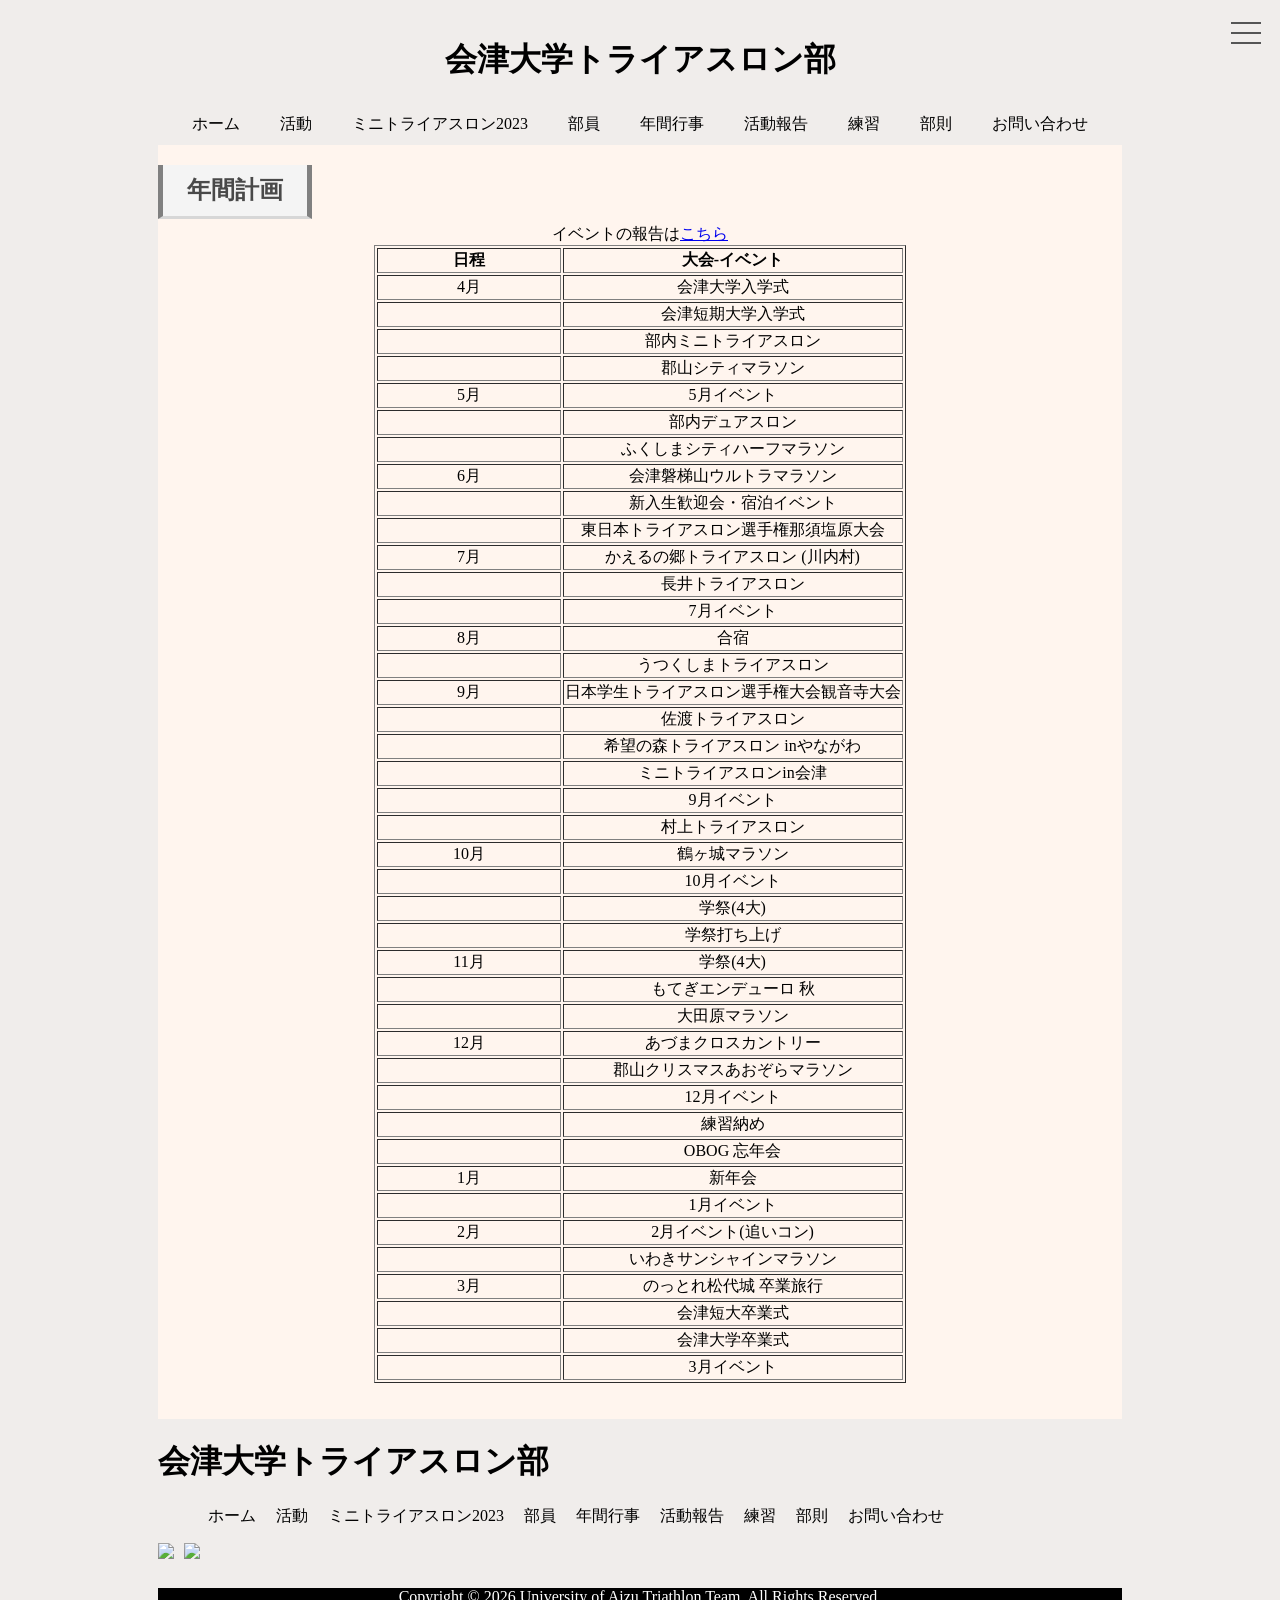
==== event.html @ 07731798 "Add files via upload" ====
<!DOCTYPE html>
<html lang="ja">

<head>
    <meta charset="UTF-8">
    <meta name="viewport" content="width=device-width, initial-scale=1.0">
    <meta name="google-site-verification" content="tbJDLE558ZKldrNDYl0OPTidWHDJoyXMbn0S4ZLPQKQ" />
    <link rel="icon" href="image/image.png">
    <title>年間計画</title>
    <link href="css/common.css" rel="stylesheet">
    <link href="css/style-about.css" rel="stylesheet">
</head>

<body>

    <header>
        <div id="head">
            <script src="js/header.js"></script>
        </div>
        <script src="https://code.jquery.com/jquery-3.6.0.min.js"></script>
        <script src="js/hamburger.js"></script>

        <main>
            <h2>年間計画</h2>

            <div style="text-align: center;">
                イベントの報告は<a href="blog.html">こちら</a>
                <div id="plan"></div>

            </div>
            <script>
                const table = document.createElement('table');
                table.setAttribute('border', '1');
                // table.style.textAlign = 'center';
                table.style.margin = "auto"

                const headerRow = document.createElement('tr');
                const headers = ['日程', '大会-イベント'];
                const widths = ['35%', '80%'];

                for (let i = 0; i < headers.length; i++) {
                    const th = document.createElement('th');
                    th.textContent = headers[i];
                    th.setAttribute('width', widths[i]);
                    headerRow.appendChild(th);
                }

                table.appendChild(headerRow);

                const dataRows = [
                    ['4月', '会津大学入学式'],
                    ['', '会津短期大学入学式'],
                    ['', '部内ミニトライアスロン',],
                    ['', '郡山シティマラソン'],
                    ['5月', '5月イベント'],
                    ['', '部内デュアスロン'],
                    ['', 'ふくしまシティハーフマラソン'],
                    ['6月', '会津磐梯山ウルトラマラソン'],
                    ['', '新入生歓迎会・宿泊イベント'],
                    ['', '東日本トライアスロン選手権那須塩原大会'],
                    ['7月', 'かえるの郷トライアスロン (川内村)'],
                    ['', '長井トライアスロン'],
                    ['', '7月イベント'],
                    ['8月', '合宿'],
                    ['', 'うつくしまトライアスロン'],
                    ['9月', '日本学生トライアスロン選手権大会観音寺大会'],
                    ['', '佐渡トライアスロン'],
                    ['', '希望の森トライアスロン inやながわ'],
                    ['', 'ミニトライアスロンin会津'],
                    ['', '9月イベント'],
                    ['', '村上トライアスロン'],
                    ['10月', '鶴ヶ城マラソン'],
                    ['', '10月イベント'],
                    ['', '学祭(4大)'],
                    ['', '学祭打ち上げ'],
                    ['11月', '学祭(4大)'],
                    ['', 'もてぎエンデューロ 秋'],
                    ['', '大田原マラソン'],
                    ['12月', 'あづまクロスカントリー'],
                    ['', '郡山クリスマスあおぞらマラソン'],
                    ['', '12月イベント'],
                    ['', '練習納め'],
                    ['', 'OBOG 忘年会'],
                    ['1月', '新年会'],
                    ['', '1月イベント'],
                    ['2月', '2月イベント(追いコン)'],
                    ['', 'いわきサンシャインマラソン'],
                    ['3月', 'のっとれ松代城 卒業旅行'],
                    ['', '会津短大卒業式'],
                    ['', '会津大学卒業式'],
                    ['', '3月イベント'],
                ];

                for (let i = 0; i < dataRows.length; i++) {
                    const dataRow = document.createElement('tr');
                    const rowData = dataRows[i];

                    for (let j = 0; j < rowData.length; j++) {
                        const td = document.createElement('td');
                        td.textContent = rowData[j];
                        td.setAttribute('width', widths[j]);
                        dataRow.appendChild(td);
                    }

                    table.appendChild(dataRow);
                }

                // テーブルを要素に追加
                const plan = document.getElementById('plan');
                plan.appendChild(table);
            </script>

            <br><br>
        </main>

        <footer>
            <div id="foot">
                <script src="js/footer.js"></script>
            </div>
        </footer>
</body>

</html>
---- css/common.css ----
@charset "UTF-8";
body {
  background-color: #F0EDEB;
  font-family: "Noto Serif JP", serif;
}

body h1 {
  text-align: center;
}
body h1 a {
  text-decoration: none;
  color: black;
}
@media (max-width: 1221px) {
  body {
    /*スマホ時の表示*/
  }
  body h1 {
    font-size: 140%;
  }
  body .display_PC_header li {
    display: none;
  }
}
@media (min-width: 1222px) {
  body {
    /*パソコン時の表示1222*/
    padding: 1vh 150px 0vh 150px;
  }
  body .nav-list {
    text-align: center;
    padding: 10px 0;
    margin: 0 auto;
  }
  body .nav-list-item {
    list-style: none;
    display: inline-block;
    margin: 0 20px;
  }
  body .nav-list-item a {
    color: black;
    text-decoration: none;
  }
  body .nav-list-item a:hover {
    color: red;
    text-decoration: underline;
    font-weight: bold;
  }
}

/**/
.hamburger {
  display: block;
  position: fixed;
  z-index: 3;
  right: 13px;
  top: 12px;
  width: 42px;
  height: 42px;
  cursor: pointer;
  text-align: center;
}

.hamburger span {
  display: block;
  position: absolute;
  width: 30px;
  height: 2px;
  left: 6px;
  background: #555;
  transition: 0.3s ease-in-out;
}

.hamburger span:nth-child(1) {
  top: 10px;
}

.hamburger span:nth-child(2) {
  top: 20px;
}

.hamburger span:nth-child(3) {
  top: 30px;
}

/* ナビ開いてる時のボタン */
.hamburger.active span:nth-child(1) {
  top: 16px;
  left: 6px;
  background: #fff;
  transform: rotate(-45deg);
}

.hamburger.active span:nth-child(2),
.hamburger.active span:nth-child(3) {
  top: 16px;
  background: #fff;
  transform: rotate(45deg);
}

nav.globalMenuSp {
  position: fixed;
  z-index: 2;
  top: 0;
  left: 0;
  color: #fff;
  background: rgba(0, 0, 0, 0.7);
  text-align: center;
  width: 100%;
  opacity: 0;
  transition: opacity 0.6s ease, visibility 0.6s ease;
}

nav.globalMenuSp ul {
  margin: 0 auto;
  padding: 0;
  width: 100%;
}

nav.globalMenuSp ul li {
  list-style-type: none;
  padding: 0;
  width: 100%;
  transition: 0.4s all;
}

nav.globalMenuSp ul li:last-child {
  padding-bottom: 0;
}

nav.globalMenuSp ul li:hover {
  background: #ddd;
}

nav.globalMenuSp ul li a {
  display: block;
  color: #fff;
  padding: 1em 0;
  text-decoration: none;
}

nav.globalMenuSp ul li a:hover {
  color: red;
  background-color: gray;
}

nav.globalMenuSp.active {
  opacity: 100;
}

nav.globalMenuSp.disabled {
  pointer-events: none;
  opacity: 0;
}

/**/
main {
  background-color: #FFF5EE;
}
main h2 {
  display: inline-block;
  padding: 0.4em 1em;
  color: #494949;
  background: #f4f4f4;
  border-left: solid 5px grey;
  border-right: solid 5px grey;
  border-bottom: solid 3px #d7d7d7;
  margin-bottom: 5px;
}
@media (min-width: 1222px) {
  main {
    /*パソコン時の表示1222*/
  }
  main .main-content {
    padding-left: 150px;
  }
  main .main-content p {
    padding-left: 20px;
  }
}
@media (max-width: 1221px) {
  main {
    /*スマホ時の表示*/
  }
  main h2 {
    font-size: 120%;
  }
  main p {
    font-size: 90%;
  }
}

footer {
  background-color: #F0EDEB;
}
footer h1 {
  text-align: left;
}
@media (max-width: 1221px) {
  footer {
    /*スマホ時の表示*/
  }
  footer li {
    list-style: none;
  }
  footer a {
    color: black;
    text-decoration: none;
  }
  footer #foot p {
    font-size: 80%;
  }
}
@media (min-width: 1222px) {
  footer ul li {
    list-style: none;
    display: inline-block;
    margin: 0 10px;
  }
  footer ul li a {
    color: black;
    text-decoration: none;
  }
  footer ul li a:hover {
    color: red;
  }
}/*# sourceMappingURL=common.css.map */
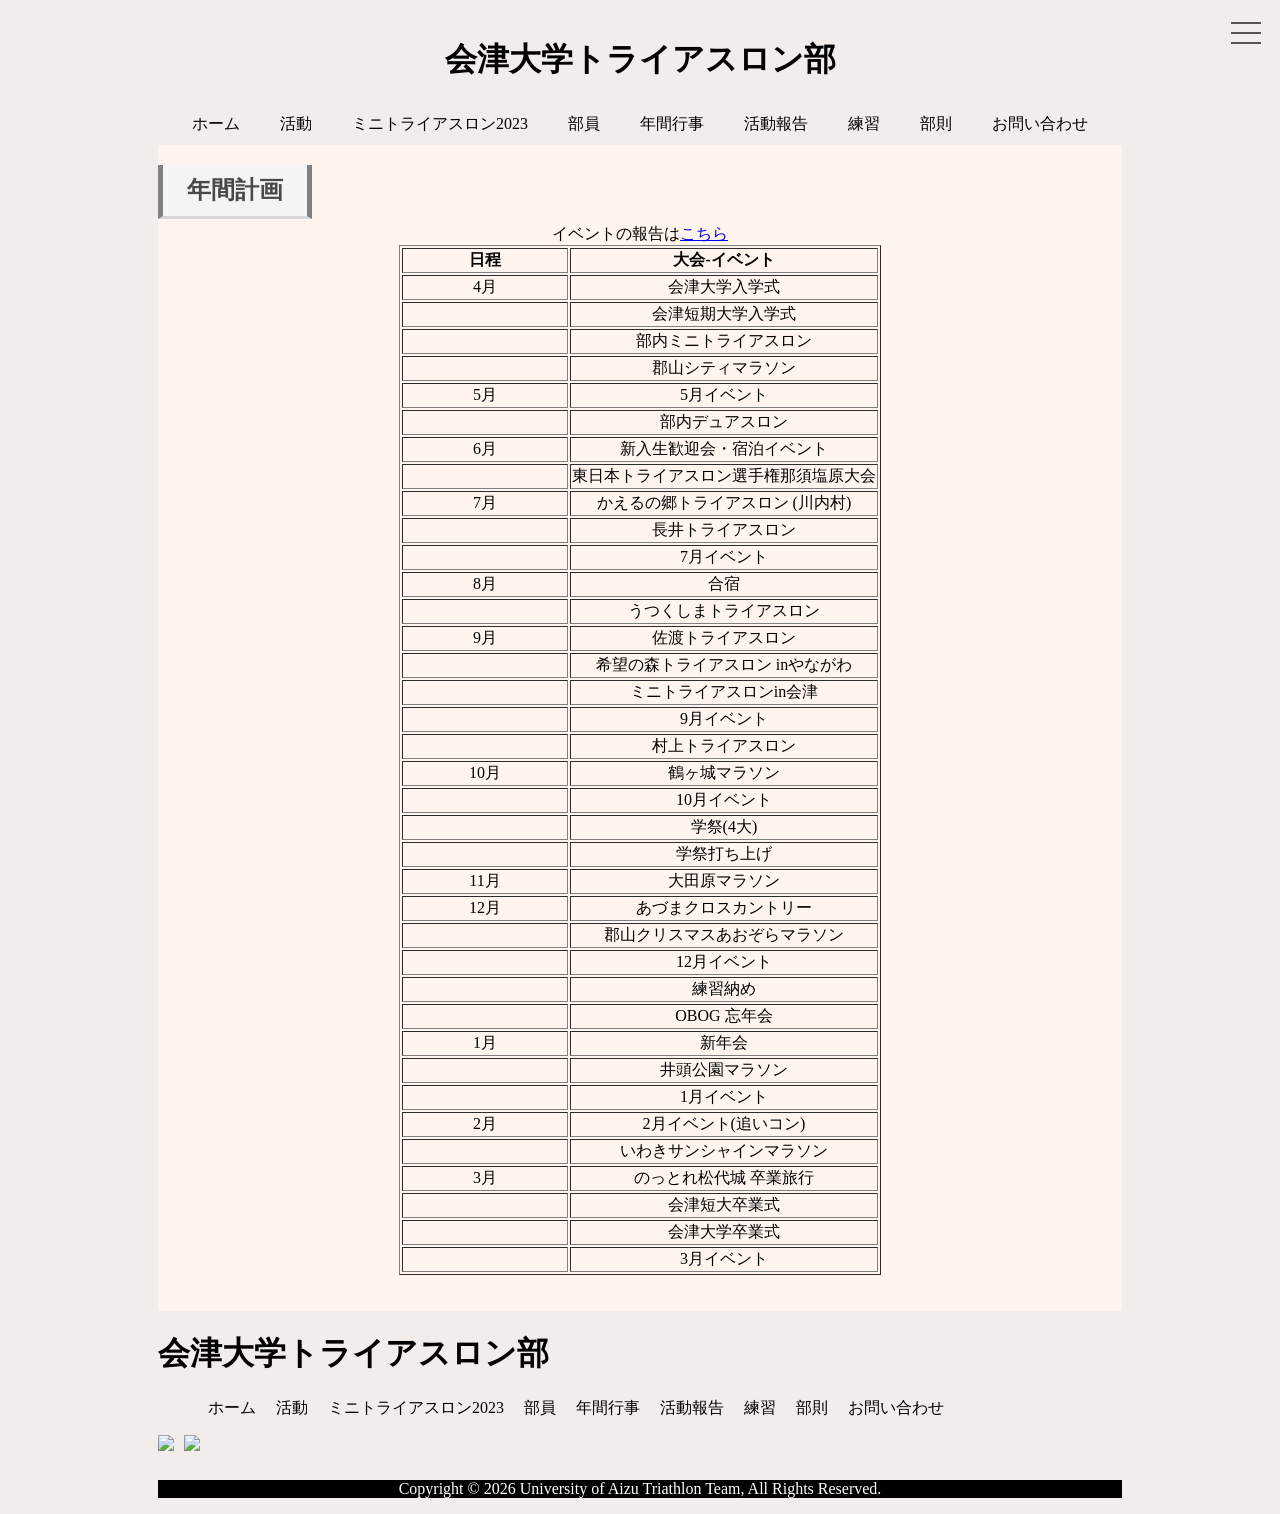
==== commit ae88af05: "change_eventfile" ====
--- a/event.html
+++ b/event.html
@@ -54,17 +54,14 @@
                     ['', '郡山シティマラソン'],
                     ['5月', '5月イベント'],
                     ['', '部内デュアスロン'],
-                    ['', 'ふくしまシティハーフマラソン'],
-                    ['6月', '会津磐梯山ウルトラマラソン'],
-                    ['', '新入生歓迎会・宿泊イベント'],
+                    ['6月', '新入生歓迎会・宿泊イベント'],
                     ['', '東日本トライアスロン選手権那須塩原大会'],
                     ['7月', 'かえるの郷トライアスロン (川内村)'],
                     ['', '長井トライアスロン'],
                     ['', '7月イベント'],
                     ['8月', '合宿'],
                     ['', 'うつくしまトライアスロン'],
-                    ['9月', '日本学生トライアスロン選手権大会観音寺大会'],
-                    ['', '佐渡トライアスロン'],
+                    ['9月', '佐渡トライアスロン'],
                     ['', '希望の森トライアスロン inやながわ'],
                     ['', 'ミニトライアスロンin会津'],
                     ['', '9月イベント'],
@@ -73,15 +70,14 @@
                     ['', '10月イベント'],
                     ['', '学祭(4大)'],
                     ['', '学祭打ち上げ'],
-                    ['11月', '学祭(4大)'],
-                    ['', 'もてぎエンデューロ 秋'],
-                    ['', '大田原マラソン'],
+                    ['11月', '大田原マラソン'],
                     ['12月', 'あづまクロスカントリー'],
                     ['', '郡山クリスマスあおぞらマラソン'],
                     ['', '12月イベント'],
                     ['', '練習納め'],
                     ['', 'OBOG 忘年会'],
                     ['1月', '新年会'],
+                    ['', '井頭公園マラソン'],
                     ['', '1月イベント'],
                     ['2月', '2月イベント(追いコン)'],
                     ['', 'いわきサンシャインマラソン'],
